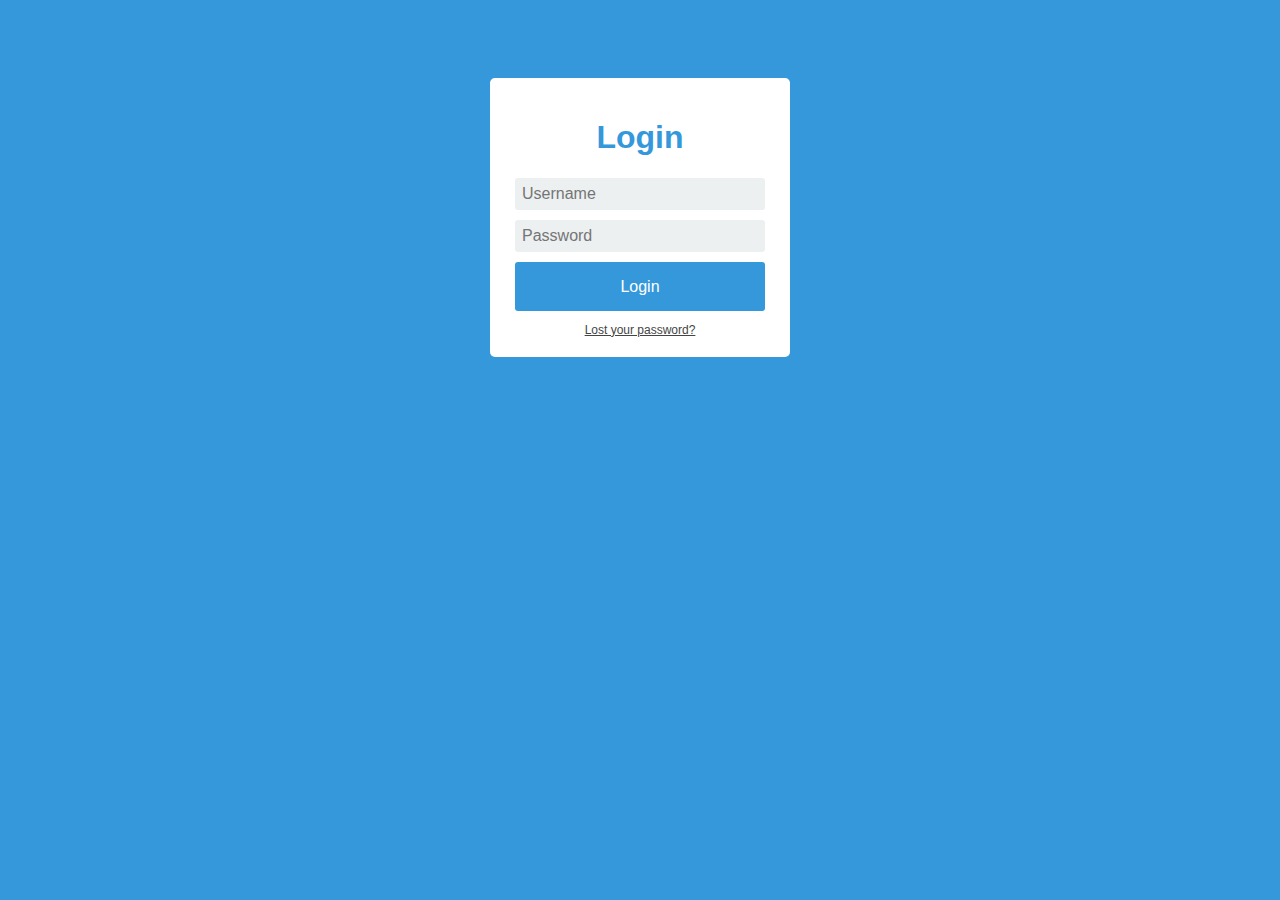
==== index.html @ 8ec6b2bc "changed the design of the web app a little" ====
<!DOCTYPE html>
<html lang="en" >

<head>
  <meta charset="UTF-8">
  <title>Login Form</title>  
  <link rel="stylesheet" href="assets/css/style.css">  
</head>

  <body>

    <body>
    <div class="login">
      <div class="login-screen">
        <div class="app-title">
          <h1>Login</h1>
        </div>

        <div class="login-form">
          <div class="control-group">
          <input type="text" class="login-field" value="" placeholder="Username" id="login-name">
          <label class="login-field-icon fui-user" for="login-name"></label>
          </div>

          <div class="control-group">
          <input type="password" class="login-field" value="" placeholder="Password" id="login-pass">
          <label class="login-field-icon fui-lock" for="login-pass"></label>
          </div>

          <a class="btn btn-primary btn-large btn-block" href="portal.html">Login</a>
          <a class="login-link" href="portal.html">Lost your password?</a>
        </div>
      </div>
    </div>
  </body>
    
    

  </body>

</html>
---- assets/css/style.css ----
* {
box-sizing: border-box;
}

*:focus {
	outline: none;
}
body {
font-family: Arial;
background-color: #3498DB;
padding: 50px;
}
.login {
margin: 20px auto;
width: 300px;
}
.login-screen {
background-color: #FFF;
padding: 20px;
border-radius: 5px
}

.app-title {
text-align: center;
color: #3498DB;
}

.login-form {
text-align: center;
}
.control-group {
margin-bottom: 10px;
}

input {
background-color: #ECF0F1;
border: 2px solid transparent;
border-radius: 3px;
font-size: 16px;
font-weight: 200;
padding: 5px 5px;
width: 250px;
transition: border .5s;
}

input:focus {
border: 2px solid #3498DB;
box-shadow: none;
}

.btn {
  border: 2px solid transparent;
  background: #3498DB;
  color: #ffffff;
  font-size: 16px;
  line-height: 25px;
  padding: 10px 0;
  text-decoration: none;
  text-shadow: none;
  border-radius: 3px;
  box-shadow: none;
  transition: 0.25s;
  display: block;
  width: 250px;
  margin: 0 auto;
}

.btn:hover {
  background-color: #2980B9;
}

.login-link {
  font-size: 12px;
  color: #444;
  display: block;
	margin-top: 12px;
}
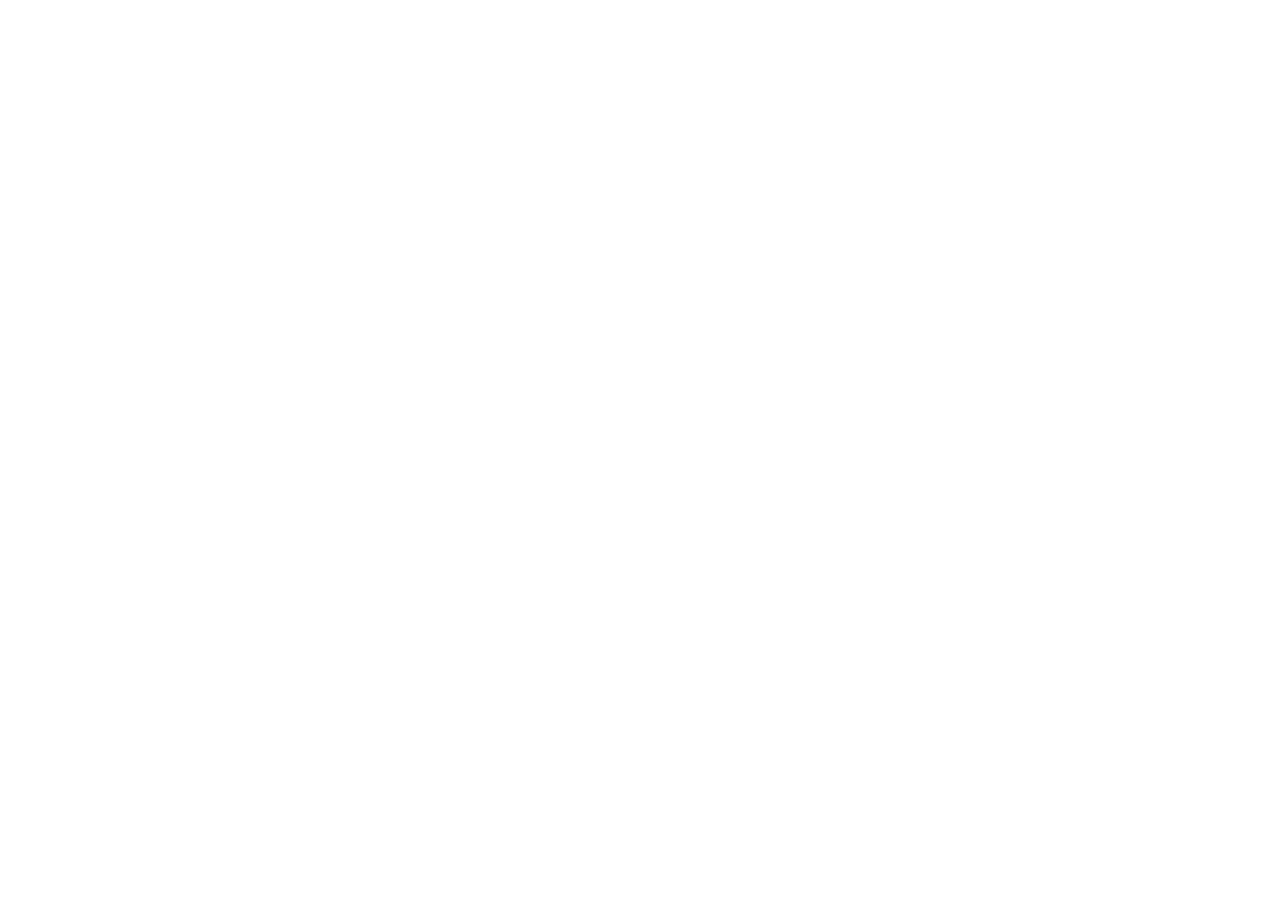
==== commit 5cf1ee1e: "made the google sign in button work with redirect" ====
--- a/index.html
+++ b/index.html
@@ -1,4 +1,4 @@
-<!DOCTYPE html>
+<!--<!DOCTYPE html>
 <html lang="en" >
 
 <head>
@@ -38,4 +38,39 @@
 
   </body>
 
-</html>
+</html>-->
+<html lang="en">
+  <head>
+    <meta charset="UTF-8">
+    <title>Login Form</title>
+    <meta name="google-signin-client_id" content="1071519380900-e6emqd4susokkhhmkub01f7gvihf1u9n.apps.googleusercontent.com">
+    <link rel="stylesheet" href="assets/css/style.css">
+    <script src="https://apis.google.com/js/platform.js" async defer></script>
+  </head>
+  <body>
+    <div class="login">
+      <div class="login-screen">
+        <div class="login-form">
+          <div class="g-signin2" data-onsuccess="onSignIn" data-theme="dark"></div>
+        </div>
+      </div>
+    </div>
+
+    <script>
+      function onSignIn(googleUser) {
+        // Useful data for your client-side scripts:
+        var profile = googleUser.getBasicProfile();
+        console.log("ID: " + profile.getId()); // Don't send this directly to your server!
+        console.log('Full Name: ' + profile.getName());
+        console.log('Given Name: ' + profile.getGivenName());
+        console.log('Family Name: ' + profile.getFamilyName());
+        console.log("Image URL: " + profile.getImageUrl());
+        console.log("Email: " + profile.getEmail());
+
+        // The ID token you need to pass to your backend:
+        var id_token = googleUser.getAuthResponse().id_token;
+        console.log("ID Token: " + id_token);
+      };
+    </script>
+  </body>
+</html>--- a/assets/css/style.css
+++ b/assets/css/style.css
@@ -7,7 +7,7 @@
 }
 body {
 font-family: Arial;
-background-color: #3498DB;
+/*background-color: #FFFFFF;*/
 padding: 50px;
 }
 .login {
@@ -19,10 +19,14 @@
 padding: 20px;
 border-radius: 5px
 }
+.g-signin2 {
+width: 50%;
+margin: 0 auto;
+}
 
 .app-title {
 text-align: center;
-color: #3498DB;
+color: #FFFFFF;
 }
 
 .login-form {
--- a/assets/css/style.css
+++ b/assets/css/style.css
@@ -7,7 +7,7 @@
 }
 body {
 font-family: Arial;
-background-color: #3498DB;
+/*background-color: #FFFFFF;*/
 padding: 50px;
 }
 .login {
@@ -19,10 +19,14 @@
 padding: 20px;
 border-radius: 5px
 }
+.g-signin2 {
+width: 50%;
+margin: 0 auto;
+}
 
 .app-title {
 text-align: center;
-color: #3498DB;
+color: #FFFFFF;
 }
 
 .login-form {
